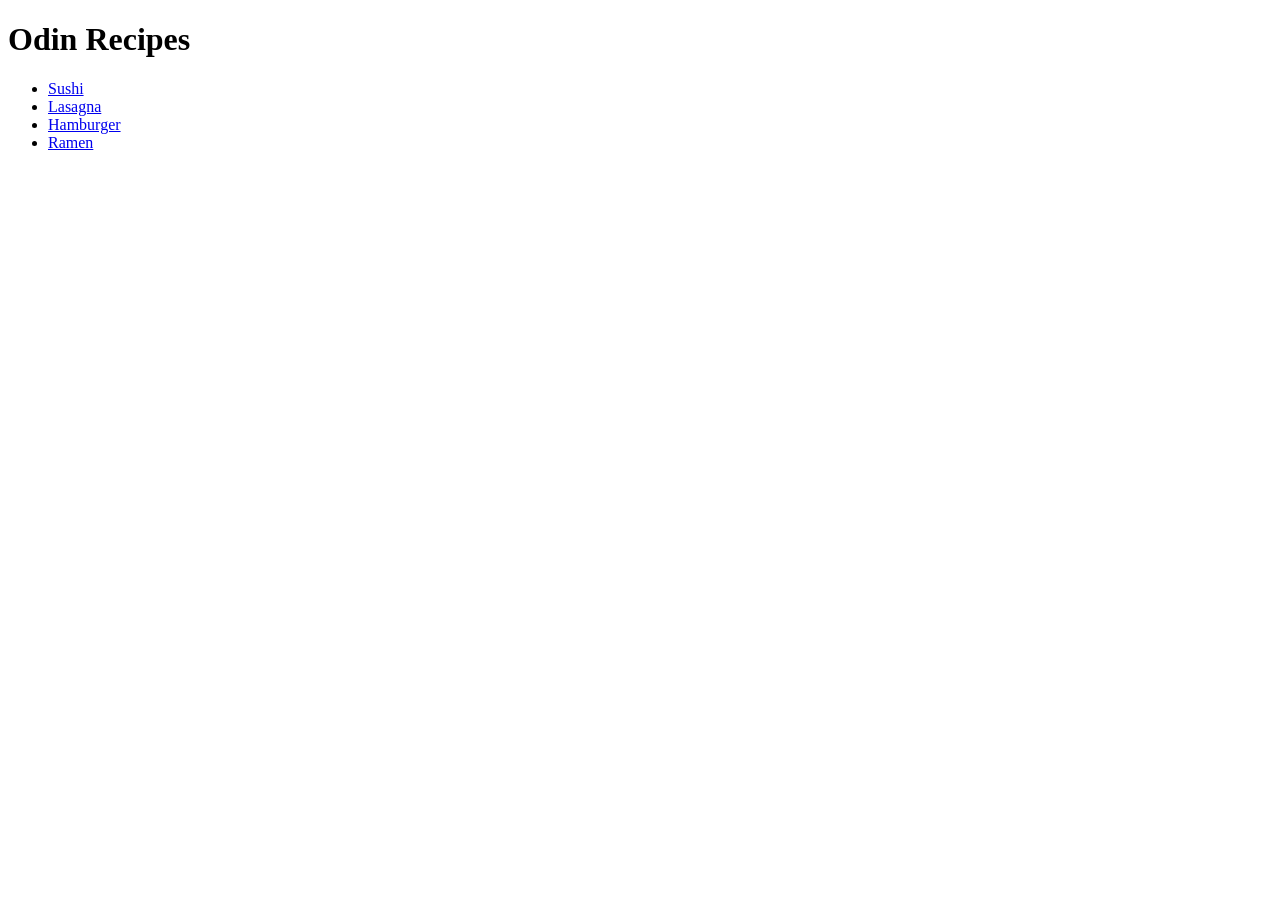
==== index.html @ aef5b485 "Add the basic code of the recipes website and some details The basic code structure is done, the ima" ====
<!DOCTYPE html>
<html lang="en">
<head>
    <meta charset="UTF-8">
    <meta http-equiv="X-UA-Compatible" content="IE=edge">
    <meta name="viewport" content="width=device-width, initial-scale=1.0">
    <title>Recipes Webpage</title>
</head>
<body>
    <h1>Odin Recipes</h1>
    <ul>
        <li><a href="recipes/sushi.html">Sushi</a></li>
        <li><a href="recipes/lasagna.html">Lasagna</a></li>
        <li><a href="recipes/hamburger.html">Hamburger</a></li>
        <li><a href="recipes/ramen.html">Ramen</a></li>
    </ul>
</body>
</html>
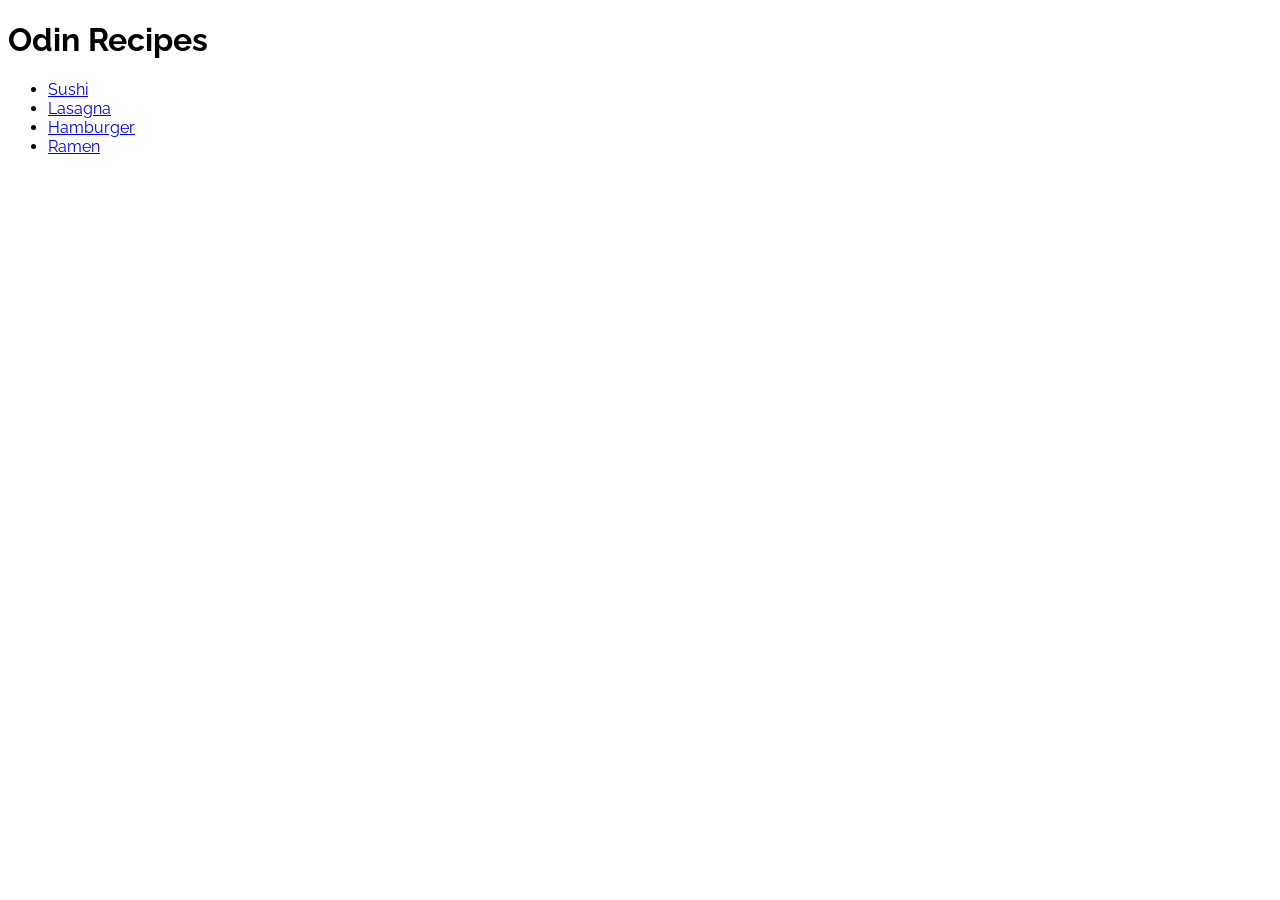
==== commit 3e879c96: "Add a font family to the whole website Through the google fonts website, the 'Raleway' font was adde" ====
--- a/index.html
+++ b/index.html
@@ -4,10 +4,16 @@
     <meta charset="UTF-8">
     <meta http-equiv="X-UA-Compatible" content="IE=edge">
     <meta name="viewport" content="width=device-width, initial-scale=1.0">
+    <link rel="preconnect" href="https://fonts.googleapis.com">
+    <link rel="preconnect" href="https://fonts.gstatic.com" crossorigin>
+    <link href="https://fonts.googleapis.com/css2?family=Raleway:wght@300&display=swap" rel="stylesheet">
+    <link rel="stylesheet" href="style.css">
     <title>Recipes Webpage</title>
 </head>
 <body>
-    <h1>Odin Recipes</h1>
+    <div>
+        <h1>Odin Recipes</h1>
+    </div>
     <ul>
         <li><a href="recipes/sushi.html">Sushi</a></li>
         <li><a href="recipes/lasagna.html">Lasagna</a></li>
--- a/style.css
+++ b/style.css
@@ -0,0 +1,8 @@
+* {
+    font-family: 'Raleway', sans-serif;
+}
+
+img {
+    width: auto;
+    height: 220px;
+}
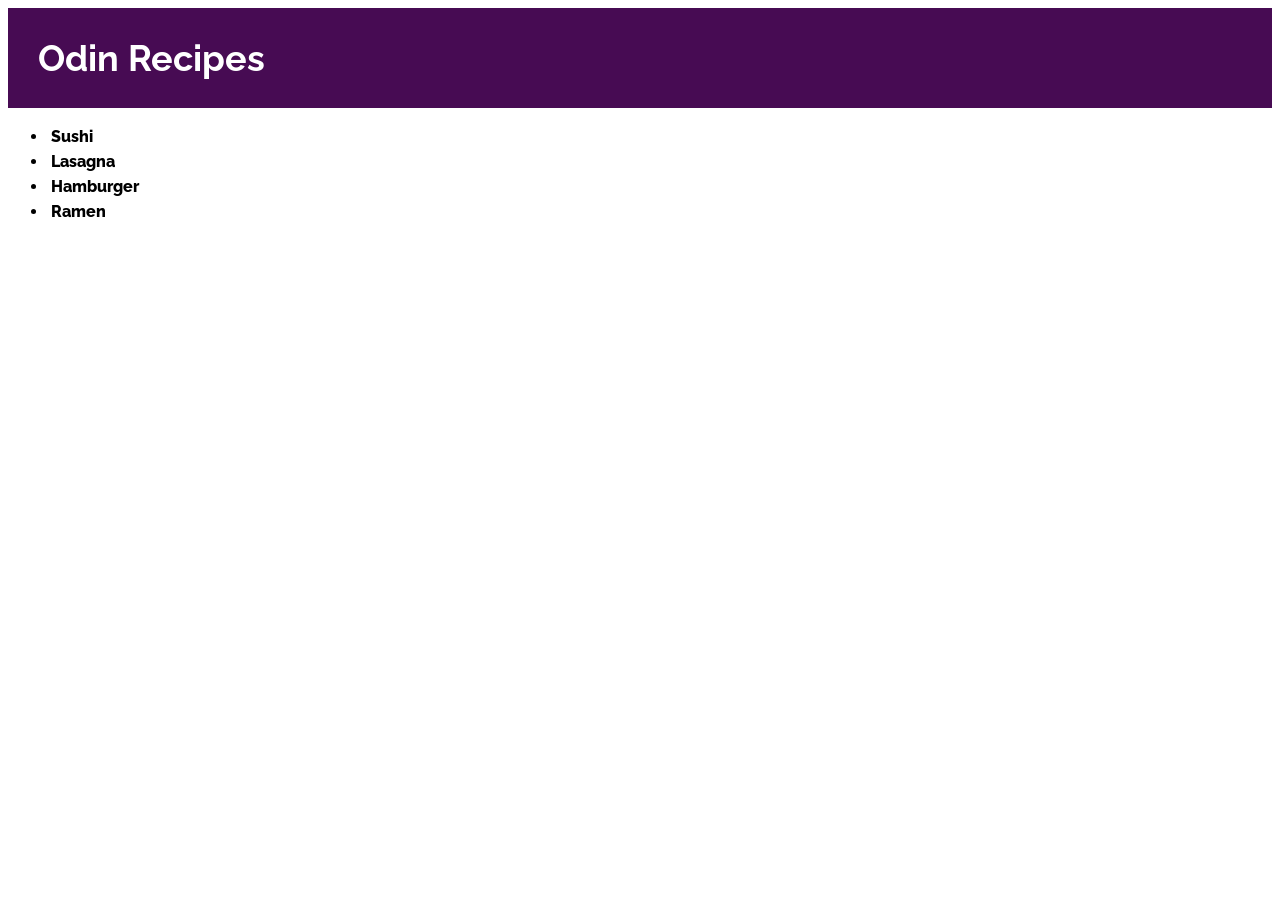
==== commit 6041a078: "Center the title and img of the recipes webpages" ====
--- a/index.html
+++ b/index.html
@@ -11,14 +11,14 @@
     <title>Recipes Webpage</title>
 </head>
 <body>
-    <div>
+    <div class="main-title-container">
         <h1>Odin Recipes</h1>
     </div>
     <ul>
-        <li><a href="recipes/sushi.html">Sushi</a></li>
-        <li><a href="recipes/lasagna.html">Lasagna</a></li>
-        <li><a href="recipes/hamburger.html">Hamburger</a></li>
-        <li><a href="recipes/ramen.html">Ramen</a></li>
+        <li class="dish"><a href="recipes/sushi.html">Sushi</a></li>
+        <li class="dish"><a href="recipes/lasagna.html">Lasagna</a></li>
+        <li class="dish"><a href="recipes/hamburger.html">Hamburger</a></li>
+        <li class="dish"><a href="recipes/ramen.html">Ramen</a></li>
     </ul>
 </body>
 </html>
--- a/style.css
+++ b/style.css
@@ -5,4 +5,42 @@
 img {
     width: auto;
     height: 220px;
+}
+
+.main-title-container {
+    text-align: left;
+    background-color: rgb(71, 11, 83);
+    color: white;
+    padding: 5px 30px;
+    font-size: large;
+}
+
+.dish {
+    font-weight: 800;
+    padding: 3px;
+}
+
+a:link {
+    text-decoration: none;
+    color: black;
+}
+
+a:visited {
+    color:rgb(71, 11, 83)
+}
+
+a:hover {
+    font-size: 17px;
+}
+
+a:active {
+    color: rgb(17, 2, 31);
+}
+
+.dish-title {
+    text-align: center;
+}
+
+.img {
+    text-align: center;
 }
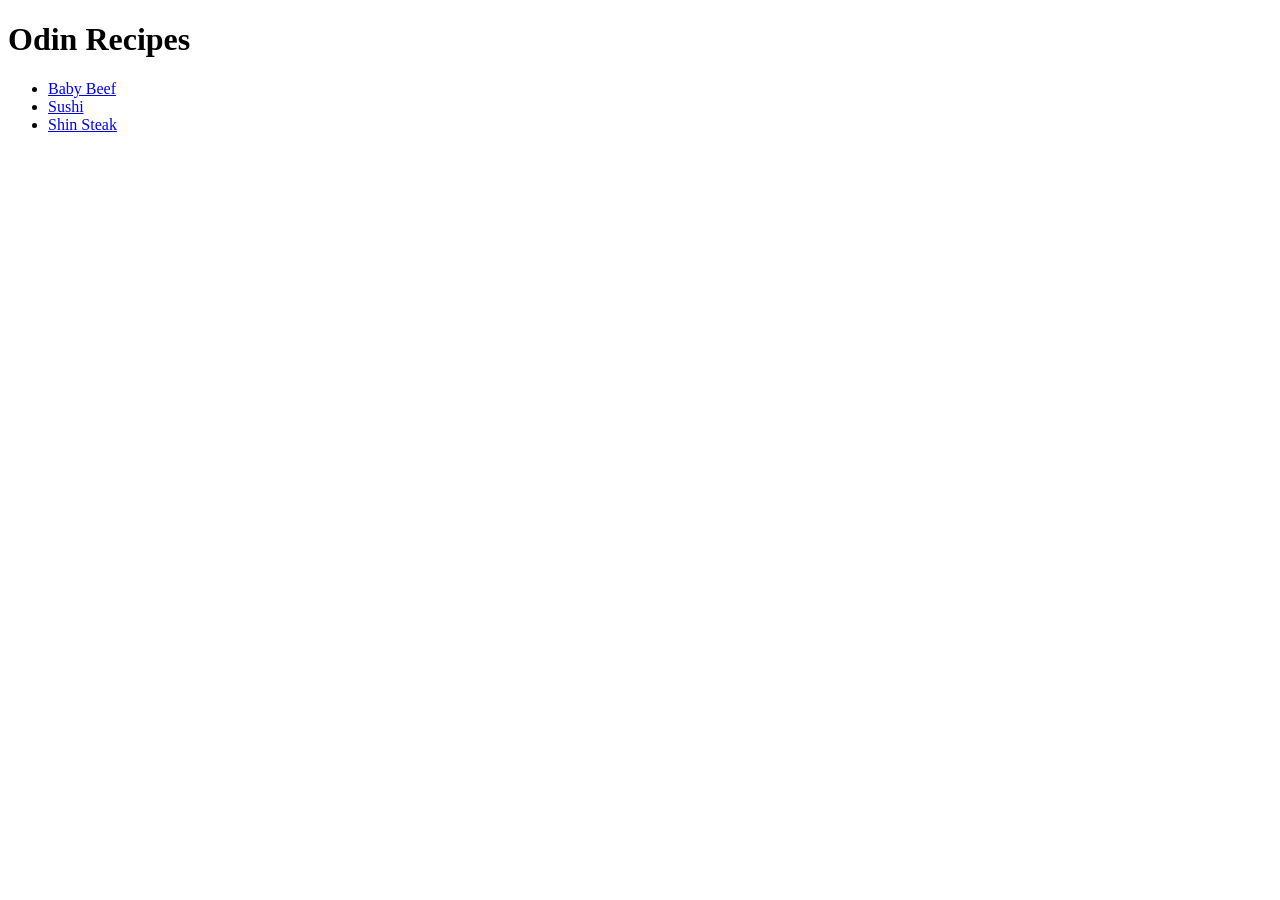
==== commit 990a69b3: "Create main structure" ====
--- a/index.html
+++ b/index.html
@@ -2,23 +2,17 @@
 <html lang="en">
 <head>
     <meta charset="UTF-8">
-    <meta http-equiv="X-UA-Compatible" content="IE=edge">
     <meta name="viewport" content="width=device-width, initial-scale=1.0">
-    <link rel="preconnect" href="https://fonts.googleapis.com">
-    <link rel="preconnect" href="https://fonts.gstatic.com" crossorigin>
-    <link href="https://fonts.googleapis.com/css2?family=Raleway:wght@300&display=swap" rel="stylesheet">
-    <link rel="stylesheet" href="style.css">
-    <title>Recipes Webpage</title>
+    <title>Odin Recipes</title>
 </head>
 <body>
-    <div class="main-title-container">
-        <h1>Odin Recipes</h1>
-    </div>
+    <h1>Odin Recipes</h1>
+
     <ul>
-        <li class="dish"><a href="recipes/sushi.html">Sushi</a></li>
-        <li class="dish"><a href="recipes/lasagna.html">Lasagna</a></li>
-        <li class="dish"><a href="recipes/hamburger.html">Hamburger</a></li>
-        <li class="dish"><a href="recipes/ramen.html">Ramen</a></li>
+        <li><a href="recipes/baby_beef.html">Baby Beef</a></li>
+        <li><a href="recipes/sushi.html">Sushi</a></li>
+        <li><a href="recipes/shin_steak.html">Shin Steak</a></li>
     </ul>
+    
 </body>
 </html>
